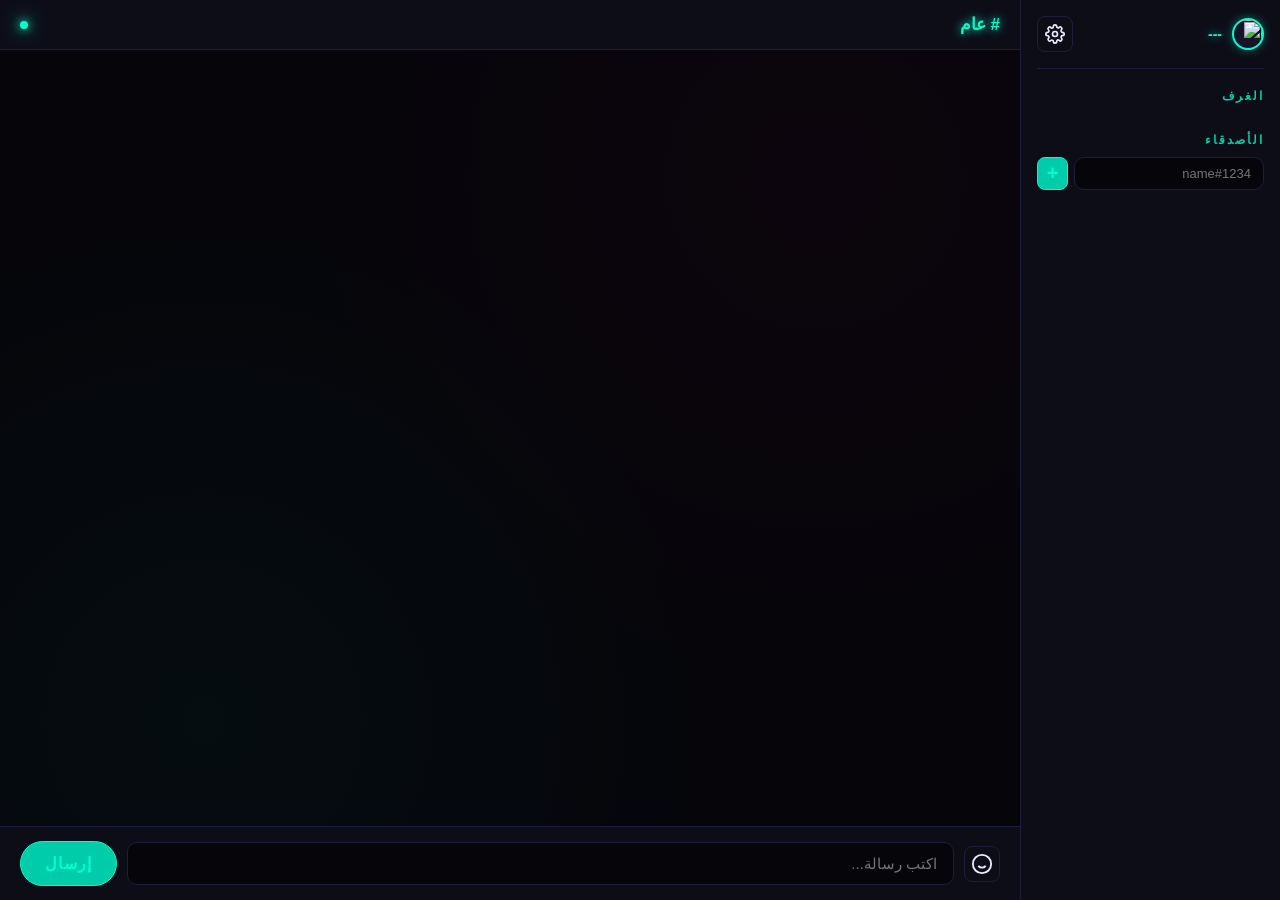
==== chat.html @ 613ccf21 "TermChat v1.0" ====
<!DOCTYPE html>
<html lang="ar" dir="rtl">
<head>
    <meta charset="UTF-8">
    <meta name="viewport" content="width=device-width, initial-scale=1.0">
    <title>TermChat</title>
    <link rel="stylesheet" href="style.css">
</head>
<body class="chat-page">
    <div class="app">
        <!-- الشريط الجانبي -->
        <aside class="sidebar" id="sidebar">
            <header class="sidebar-header">
                <div class="me">
                    <img id="myAvatar" class="my-avatar" src="" alt="">
                    <span class="my-id" id="myUserId">---</span>
                </div>
                <button class="icon-btn" id="openSettings" aria-label="إعدادات">
                    <svg viewBox="0 0 24 24" width="20" height="20" fill="none" stroke="currentColor" stroke-width="2">
                        <circle cx="12" cy="12" r="3"/>
                        <path d="M19.4 15a1.65 1.65 0 0 0 .33 1.82l.06.06a2 2 0 0 1-2.83 2.83l-.06-.06a1.65 1.65 0 0 0-1.82-.33 1.65 1.65 0 0 0-1 1.51V21a2 2 0 0 1-4 0v-.09A1.65 1.65 0 0 0 9 19.4a1.65 1.65 0 0 0-1.82.33l-.06.06a2 2 0 0 1-2.83-2.83l.06-.06a1.65 1.65 0 0 0 .33-1.82 1.65 1.65 0 0 0-1.51-1H3a2 2 0 0 1 0-4h.09A1.65 1.65 0 0 0 4.6 9a1.65 1.65 0 0 0-.33-1.82l-.06-.06a2 2 0 0 1 2.83-2.83l.06.06a1.65 1.65 0 0 0 1.82.33H9a1.65 1.65 0 0 0 1-1.51V3a2 2 0 0 1 4 0v.09a1.65 1.65 0 0 0 1 1.51 1.65 1.65 0 0 0 1.82-.33l.06-.06a2 2 0 0 1 2.83 2.83l-.06.06a1.65 1.65 0 0 0-.33 1.82V9a1.65 1.65 0 0 0 1.51 1H21a2 2 0 0 1 0 4h-.09a1.65 1.65 0 0 0-1.51 1z"/>
                    </svg>
                </button>
            </header>

            <section class="sidebar-section">
                <h3>الغرف</h3>
                <ul id="roomsList" class="nav-list"></ul>
            </section>

            <section class="sidebar-section">
                <h3>الأصدقاء</h3>
                <form id="addFriendForm" class="add-friend">
                    <input type="text" id="friendInput" placeholder="name#1234" autocomplete="off">
                    <button type="submit" aria-label="إضافة">+</button>
                </form>
                <ul id="friendsList" class="nav-list"></ul>
            </section>
        </aside>

        <!-- منطقة الدردشة -->
        <main class="chat">
            <header class="chat-header">
                <button class="icon-btn mobile-only" id="toggleSidebar" aria-label="القائمة">
                    <svg viewBox="0 0 24 24" width="22" height="22" fill="none" stroke="currentColor" stroke-width="2">
                        <line x1="3" y1="6" x2="21" y2="6"/>
                        <line x1="3" y1="12" x2="21" y2="12"/>
                        <line x1="3" y1="18" x2="21" y2="18"/>
                    </svg>
                </button>
                <h2 id="roomTitle" class="room-title"># عام</h2>
                <span class="online-dot" title="متصل"></span>
            </header>

            <div id="messages" class="messages"></div>

            <footer class="composer">
                <button class="icon-btn" id="emojiBtn" aria-label="رموز">
                    <svg viewBox="0 0 24 24" width="22" height="22" fill="none" stroke="currentColor" stroke-width="2">
                        <circle cx="12" cy="12" r="10"/>
                        <path d="M8 14s1.5 2 4 2 4-2 4-2"/>
                        <line x1="9" y1="9" x2="9.01" y2="9"/>
                        <line x1="15" y1="9" x2="15.01" y2="9"/>
                    </svg>
                </button>
                <input type="text" id="messageInput" placeholder="اكتب رسالة..." autocomplete="off">
                <button id="sendBtn" class="btn-primary send-btn">إرسال</button>

                <div id="emojiPicker" class="emoji-picker hidden"></div>
            </footer>
        </main>

<!-- إعدادات -->
<div id="settingsModal" class="modal hidden">
    <div class="modal-box">
        <header class="modal-header">
            <h2>الإعدادات</h2>
            <button class="icon-btn" id="closeSettings" aria-label="إغلاق">×</button>
        </header>
        <div class="modal-body">
<!-- البروفايل -->
            <h3 class="modal-section-title">البروفايل</h3>
            <div class="profile-edit">
                <img id="profileAvatarPreview" class="profile-preview" src="" alt="preview">
                <div class="profile-fields">
                    <label>اسمك</label>
                    <input type="text" id="profileName" placeholder="اسمك" maxlength="20">

                    <label>رابط الصورة (اختياري)</label>
                    <div class="pin-wrap">
                        <input type="password" id="profileAvatarUrl" placeholder="https://...">
                        <button type="button" class="eye-btn active" id="eyePreview" aria-label="عرض">
                            <svg viewBox="0 0 24 24" width="18" height="18" fill="none" stroke="currentColor" stroke-width="2">
                                <path d="M1 12s4-8 11-8 11 8 11 8-4 8-11 8S1 12 1 12z"/>
                                <circle cx="12" cy="12" r="3"/>
                            </svg>
                        </button>
                    </div>

                    <button class="btn-primary" id="saveProfileBtn">حفظ</button>
                </div>
            </div>

            <hr>

            <!-- الإعدادات العامة -->
            <h3 class="modal-section-title">عام</h3>
            <div class="setting-row">
                <label>السمة</label>
                <select id="themeSelect">
                    <option value="neon">نيون</option>
                    <option value="dark">غامق</option>
                    <option value="ocean">محيط</option>
                </select>
            </div>
            <div class="setting-row">
                <label>حجم الخط</label>
                <input type="range" id="fontSize" min="12" max="20" value="15">
            </div>
            <div class="setting-row">
                <label>إشعارات</label>
                <input type="checkbox" id="notifToggle" checked>
            </div>
            <div class="setting-row">
                <label>الصوت</label>
                <input type="checkbox" id="soundToggle">
            </div>

            <hr>
            <button class="btn-danger" id="logoutBtn">خروج</button>
        </div>
    </div>
</div>

<!-- بروفايل الصديق -->
<div id="friendProfileModal" class="modal hidden">
    <div class="modal-box friend-profile-box">
        <header class="modal-header">
            <h2>البروفايل</h2>
            <button class="icon-btn" id="closeFriendProfile" aria-label="إغلاق">×</button>
        </header>
        <div class="modal-body friend-profile-body">
            <img id="friendProfileAvatar" class="friend-profile-avatar" src="" alt="">
            <h3 id="friendProfileName" class="friend-profile-name"></h3>
            <p id="friendProfileEmail" class="friend-profile-email"></p>
            <button class="btn-primary" id="friendProfileChat">فتح دردشة</button>
        </div>
    </div>
</div>
    <script type="module" src="app.js"></script>
</body>
</html>
---- style.css ----
/* ==================== Reset & Variables ==================== */
* {
    margin: 0;
    padding: 0;
    box-sizing: border-box;
}

:root {
    --bg: #05050a;
    --bg-2: #0d0d18;
    --bg-3: #14142a;
    --fg: #00ffcc;
    --fg-2: #00ccaa;
    --text: #eaeaff;
    --text-dim: #8888aa;
    --border: #1e1e3a;
    --danger: #ff2d55;
    --radius: 18px;
    --font-size: 15px;
}

body.theme-dark {
    --bg: #0a0a0a;
    --bg-2: #141414;
    --bg-3: #1e1e1e;
    --fg: #00ff00;
    --fg-2: #008800;
    --text: #eeeeee;
    --text-dim: #888888;
    --border: #333333;
}

body.theme-ocean {
    --bg: #001020;
    --bg-2: #001a2e;
    --bg-3: #002a44;
    --fg: #00d4ff;
    --fg-2: #0088cc;
    --text: #e0f4ff;
    --text-dim: #6688aa;
    --border: #004466;
}

body {
    font-family: Tahoma, sans-serif;
    background: var(--bg);
    color: var(--text);
    font-size: var(--font-size);
    min-height: 100vh;
    direction: rtl;
    overflow-x: hidden;
}

/* ==================== صفحة الدخول ==================== */
.login-wrapper {
    display: flex;
    align-items: center;
    justify-content: center;
    min-height: 100vh;
    padding: 20px;
    background:
        radial-gradient(circle at 20% 30%, rgba(0, 255, 204, 0.08), transparent 40%),
        radial-gradient(circle at 80% 70%, rgba(255, 0, 110, 0.08), transparent 40%),
        var(--bg);
}

.login-card {
    background: var(--bg-2);
    border: 1px solid var(--border);
    border-radius: 16px;
    padding: 40px 30px;
    width: 100%;
    max-width: 420px;
    box-shadow: 0 0 60px rgba(0, 255, 204, 0.1);
}

.brand {
    color: var(--fg);
    font-size: 48px;
    text-align: center;
    letter-spacing: 4px;
    margin-bottom: 8px;
    text-shadow: 0 0 20px var(--fg), 0 0 40px rgba(0, 255, 204, 0.3);
}

.tagline {
    color: var(--text-dim);
    text-align: center;
    margin-bottom: 30px;
    font-size: 14px;
}

.login-form {
    display: flex;
    flex-direction: column;
    gap: 20px;
}

.field {
    display: flex;
    flex-direction: column;
    gap: 8px;
}

.field label {
    color: var(--fg);
    font-size: 13px;
}

.field input,
.add-friend input,
#messageInput {
    background: var(--bg);
    border: 1px solid var(--border);
    color: var(--text);
    padding: 12px 16px;
    font-size: 15px;
    border-radius: 10px;
    font-family: inherit;
    transition: border-color 0.2s, box-shadow 0.2s;
    width: 100%;
}

.field input:focus,
.add-friend input:focus,
#messageInput:focus {
    outline: none;
    border-color: var(--fg);
    box-shadow: 0 0 0 3px rgba(0, 255, 204, 0.15);
}

.pin-wrap {
    position: relative;
}

.pin-wrap input {
    padding-left: 48px;
}

.eye-btn {
    position: absolute;
    left: 8px;
    top: 50%;
    transform: translateY(-50%);
    z-index: 10;
    background: transparent;
    border: none;
    color: var(--text-dim);
    cursor: pointer;
    padding: 8px;
    display: flex;
    align-items: center;
    justify-content: center;
    border-radius: 6px;
    transition: color 0.2s, background 0.2s;
}

.eye-btn:hover {
    color: var(--fg);
    background: var(--bg-3);
}

.eye-btn.active {
    color: var(--fg);
}

.btn-primary {
    background: var(--fg-2);
    color: var(--fg);
    border: 1px solid var(--fg);
    padding: 14px 24px;
    font-size: 16px;
    font-family: inherit;
    border-radius: 10px;
    cursor: pointer;
    font-weight: bold;
    transition: all 0.2s;
    letter-spacing: 1px;
}

.btn-primary:hover {
    background: var(--fg);
    color: var(--bg);
    box-shadow: 0 0 20px var(--fg);
}

.btn-primary:active {
    transform: scale(0.98);
}

.btn-danger {
    background: transparent;
    color: var(--danger);
    border: 1px solid var(--danger);
    padding: 12px;
    border-radius: 10px;
    cursor: pointer;
    font-family: inherit;
    width: 100%;
    font-size: 15px;
    transition: all 0.2s;
}

.btn-danger:hover {
    background: var(--danger);
    color: white;
    box-shadow: 0 0 20px var(--danger);
}

.hint {
    color: var(--text-dim);
    font-size: 12px;
    text-align: center;
    margin-top: 20px;
    font-style: italic;
}
/* ==================== صفحة الدردشة ==================== */
.chat-page {
    height: 100vh;
    overflow: hidden;
}

.app {
    display: grid;
    grid-template-columns: 260px 1fr;
    height: 100vh;
}

/* الشريط الجانبي */
.sidebar {
    background: var(--bg-2);
    border-left: 1px solid var(--border);
    padding: 16px;
    overflow-y: auto;
    display: flex;
    flex-direction: column;
    gap: 20px;
}

.sidebar-header {
    display: flex;
    justify-content: space-between;
    align-items: center;
    padding-bottom: 16px;
    border-bottom: 1px solid var(--border);
}

.my-id {
    color: var(--fg);
    font-weight: bold;
    font-size: 14px;
    text-shadow: 0 0 10px var(--fg);
}

.icon-btn {
    background: transparent;
    border: 1px solid var(--border);
    color: var(--text);
    width: 36px;
    height: 36px;
    border-radius: 8px;
    cursor: pointer;
    display: flex;
    align-items: center;
    justify-content: center;
    transition: all 0.2s;
    flex-shrink: 0;
}

.icon-btn:hover {
    border-color: var(--fg);
    color: var(--fg);
    box-shadow: 0 0 10px rgba(0, 255, 204, 0.3);
}

.sidebar-section h3 {
    color: var(--fg);
    font-size: 12px;
    text-transform: uppercase;
    letter-spacing: 2px;
    margin-bottom: 10px;
    opacity: 0.8;
}

.nav-list {
    list-style: none;
    display: flex;
    flex-direction: column;
    gap: 4px;
}

.nav-list li {
    padding: 10px 12px;
    border-radius: 8px;
    cursor: pointer;
    font-size: 14px;
    color: var(--text);
    transition: all 0.2s;
    display: flex;
    justify-content: space-between;
    align-items: center;
    border: 1px solid transparent;
}

.nav-list li:hover {
    background: var(--bg-3);
    border-color: var(--border);
}

.nav-list li.active {
    background: var(--bg-3);
    color: var(--fg);
    border-color: var(--fg);
    box-shadow: inset 3px 0 0 var(--fg);
    text-shadow: 0 0 8px var(--fg);
}

.nav-list li.empty {
    color: var(--text-dim);
    font-style: italic;
    cursor: default;
    font-size: 12px;
}

.nav-list li.empty:hover {
    background: transparent;
    border-color: transparent;
}

.add-friend {
    display: flex;
    gap: 6px;
    margin-bottom: 12px;
}

.add-friend input {
    padding: 8px 12px;
    font-size: 13px;
}

.add-friend button {
    background: var(--fg-2);
    color: var(--fg);
    border: 1px solid var(--fg);
    width: 38px;
    border-radius: 8px;
    cursor: pointer;
    font-size: 20px;
    font-weight: bold;
    transition: all 0.2s;
}

.add-friend button:hover {
    background: var(--fg);
    color: var(--bg);
    box-shadow: 0 0 12px var(--fg);
}

/* منطقة الدردشة */
.chat {
    display: flex;
    flex-direction: column;
    height: 100vh;
    position: relative;
    background:
        radial-gradient(circle at 80% 20%, rgba(255, 0, 110, 0.03), transparent 50%),
        radial-gradient(circle at 20% 80%, rgba(0, 255, 204, 0.03), transparent 50%),
        var(--bg);
}

.chat-header {
    display: flex;
    align-items: center;
    gap: 12px;
    padding: 14px 20px;
    background: var(--bg-2);
    border-bottom: 1px solid var(--border);
}

.room-title {
    color: var(--fg);
    font-size: 17px;
    flex: 1;
    text-shadow: 0 0 10px var(--fg);
}

.online-dot {
    width: 8px;
    height: 8px;
    background: var(--fg);
    border-radius: 50%;
    box-shadow: 0 0 10px var(--fg), 0 0 20px var(--fg);
    animation: pulse 2s infinite;
}

@keyframes pulse {
    0%, 100% { opacity: 1; }
    50% { opacity: 0.4; }
}

.mobile-only {
    display: none;
}

/* الرسائل */
.messages {
    flex: 1;
    overflow-y: auto;
    padding: 20px;
    display: flex;
    flex-direction: column;
    gap: 14px;
    scroll-behavior: smooth;
}

.messages::-webkit-scrollbar {
    width: 6px;
}

.messages::-webkit-scrollbar-thumb {
    background: var(--border);
    border-radius: 3px;
}

.message-group {
    display: flex;
    flex-direction: column;
    align-items: flex-start;
    max-width: 75%;
    animation: slideIn 0.25s ease-out;
}
.message-group.own {
    align-self: flex-end;
    align-items: flex-end;
}

@keyframes slideIn {
    from { opacity: 0; transform: translateY(8px); }
    to { opacity: 1; transform: translateY(0); }
}

.sender-name {
    font-size: 12px;
    font-weight: bold;
    margin-bottom: 4px;
    padding-right: 8px;
    letter-spacing: 0.5px;
}

.bubble {
    background: var(--bg-3);
    border-radius: 18px;
    padding: 10px 16px;
    color: var(--text);
    font-size: 15px;
    line-height: 1.4;
    word-wrap: break-word;
    position: relative;
    border: 1px solid;
    max-width: 100%;
    box-shadow: 0 2px 8px rgba(0, 0, 0, 0.3);
    transition: transform 0.15s;
}

.bubble:hover {
    transform: translateY(-1px);
}

.bubble .time {
    display: block;
    font-size: 10px;
    color: var(--text-dim);
    margin-top: 4px;
    text-align: left;
}

.bubble .text {
    white-space: pre-wrap;
    word-break: break-word;
    font-size: inherit;
}

/* صندوق الإرسال */
.composer {
    display: flex;
    gap: 10px;
    padding: 14px 20px;
    background: var(--bg-2);
    border-top: 1px solid var(--border);
    align-items: center;
    position: relative;
}

.composer input {
    flex: 1;
    padding: 12px 16px;
    border-radius: 24px;
}

.send-btn {
    padding: 12px 24px;
    border-radius: 24px;
}

/* إيموجي بيكر */
.emoji-picker {
    position: absolute;
    bottom: 70px;
    right: 20px;
    background: var(--bg-2);
    border: 1px solid var(--fg);
    border-radius: 14px;
    padding: 12px;
    display: grid;
    grid-template-columns: repeat(8, 1fr);
    gap: 4px;
    max-width: 320px;
    box-shadow: 0 0 30px rgba(0, 255, 204, 0.3);
    z-index: 50;
}

.emoji-picker button {
    background: transparent;
    border: none;
    font-size: 22px;
    cursor: pointer;
    padding: 4px;
    border-radius: 6px;
    transition: background 0.15s;
    font-family: inherit;
}

.emoji-picker button:hover {
    background: var(--bg-3);
}

.hidden {
    display: none !important;
}

/* ==================== Modal ==================== */
.modal {
    position: fixed;
    inset: 0;
    background: rgba(0, 0, 0, 0.8);
    backdrop-filter: blur(5px);
    display: flex;
    align-items: center;
    justify-content: center;
    z-index: 100;
    padding: 20px;
}

.modal-box {
    background: var(--bg-2);
    border: 1px solid var(--fg);
    border-radius: 16px;
    width: 100%;
    max-width: 450px;
    box-shadow: 0 0 60px rgba(0, 255, 204, 0.3);
    overflow: hidden;
}

.modal-header {
    display: flex;
    justify-content: space-between;
    align-items: center;
    padding: 18px 20px;
    border-bottom: 1px solid var(--border);
}

.modal-header h2 {
    color: var(--fg);
    font-size: 18px;
    text-shadow: 0 0 10px var(--fg);
}

.modal-body {
    padding: 20px;
    display: flex;
    flex-direction: column;
    gap: 16px;
}

.setting-row {
    display: flex;
    justify-content: space-between;
    align-items: center;
    gap: 12px;
}

.setting-row label {
    color: var(--text);
    font-size: 14px;
}

.setting-row select,
.setting-row input[type="range"] {
    background: var(--bg);
    color: var(--text);
    border: 1px solid var(--border);
    padding: 6px 12px;
    border-radius: 8px;
    font-family: inherit;
    cursor: pointer;
}

.setting-row input[type="checkbox"] {
    width: 20px;
    height: 20px;
    accent-color: var(--fg);
    cursor: pointer;
}

.modal-body hr {
    border: none;
    border-top: 1px solid var(--border);
    margin: 8px 0;
}

/* ==================== Responsive ==================== */
@media (max-width: 700px) {
    .app {
        grid-template-columns: 1fr;
    }

    .sidebar {
        position: fixed;
        top: 0;
        right: 0;
        bottom: 0;
        width: 260px;
        z-index: 40;
        transform: translateX(100%);
        transition: transform 0.25s;
        box-shadow: -5px 0 30px rgba(0, 0, 0, 0.5);
    }

    .sidebar.open {
        transform: translateX(0);
    }

    .mobile-only {
        display: flex;
    }

    .message-group {
        max-width: 85%;
    }
.brand {
        font-size: 36px;
    }

    .emoji-picker {
        right: 10px;
        left: 10px;
        max-width: none;
    }
}
.google-btn {
    background: #ffffff;
    color: #1f1f1f;
    border: 1px solid #dadce0;
    padding: 14px 24px;
    border-radius: 10px;
    font-family: inherit;
    font-size: 16px;
    font-weight: bold;
    cursor: pointer;
    display: flex;
    align-items: center;
    justify-content: center;
    gap: 12px;
    width: 100%;
    margin-top: 10px;
    transition: all 0.2s;
}

.google-btn:hover {
    background: #f8f9fa;
    box-shadow: 0 0 20px rgba(255, 255, 255, 0.3);
}

.google-btn:disabled {
    opacity: 0.6;
    cursor: not-allowed;
}

.login-status {
    text-align: center;
    color: var(--fg);
    font-size: 14px;
    margin-top: 10px;
    min-height: 20px;
}
/* ===== Profile في Sidebar ===== */
.me {
    display: flex;
    align-items: center;
    gap: 10px;
}

.my-avatar {
    width: 32px;
    height: 32px;
    border-radius: 50%;
    border: 2px solid var(--fg);
    box-shadow: 0 0 10px rgba(0, 255, 204, 0.4);
    object-fit: cover;
    background: var(--bg-3);
}

/* ===== Friend item ===== */
.friend-item {
    display: flex !important;
    align-items: center;
    gap: 10px;
}

.friend-avatar {
    width: 28px;
    height: 28px;
    border-radius: 50%;
    border: 1.5px solid var(--border);
    object-fit: cover;
    background: var(--bg);
    cursor: pointer;
    transition: all 0.2s;
    flex-shrink: 0;
}

.friend-avatar:hover {
    border-color: var(--fg);
    box-shadow: 0 0 10px rgba(0, 255, 204, 0.5);
    transform: scale(1.1);
}

/* ===== Profile Edit في الإعدادات ===== */
.modal-section-title {
    color: var(--fg);
    font-size: 13px;
    text-transform: uppercase;
    letter-spacing: 1.5px;
    margin: 8px 0;
    text-shadow: 0 0 8px var(--fg);
}

.profile-edit {
    display: flex;
    gap: 16px;
    align-items: flex-start;
}

.profile-preview {
    width: 80px;
    height: 80px;
    border-radius: 50%;
    border: 2px solid var(--fg);
    box-shadow: 0 0 15px rgba(0, 255, 204, 0.4);
    object-fit: cover;
    background: var(--bg-3);
    flex-shrink: 0;
    transition: all 0.3s;
}

.profile-fields {
    flex: 1;
    display: flex;
    flex-direction: column;
    gap: 6px;
}

.profile-fields label {
    color: var(--fg);
    font-size: 12px;
    margin-top: 4px;
}

.profile-fields input {
    background: var(--bg);
    border: 1px solid var(--border);
    color: var(--text);
    padding: 8px 12px;
    border-radius: 8px;
    font-family: inherit;
    font-size: 13px;
    width: 100%;
}

.profile-fields input:focus {
    outline: none;
    border-color: var(--fg);
    box-shadow: 0 0 0 3px rgba(0, 255, 204, 0.15);
}

/* ===== Friend Profile Modal ===== */
.friend-profile-box {
    max-width: 360px;
}

.friend-profile-body {
    display: flex;
    flex-direction: column;
    align-items: center;
    gap: 12px;
    padding: 30px 20px !important;
}

.friend-profile-avatar {
    width: 120px;
    height: 120px;
    border-radius: 50%;
    border: 3px solid var(--fg);
    box-shadow: 0 0 25px rgba(0, 255, 204, 0.5);
    object-fit: cover;
    background: var(--bg-3);
}

.friend-profile-name {
    color: var(--fg);
    font-size: 22px;
    text-shadow: 0 0 10px var(--fg);
}

.friend-profile-email {
    color: var(--text-dim);
    font-size: 13px;
    margin-bottom: 8px;
}

.friend-profile-body .btn-primary {
    width: 100%;
    margin-top: 8px;
}
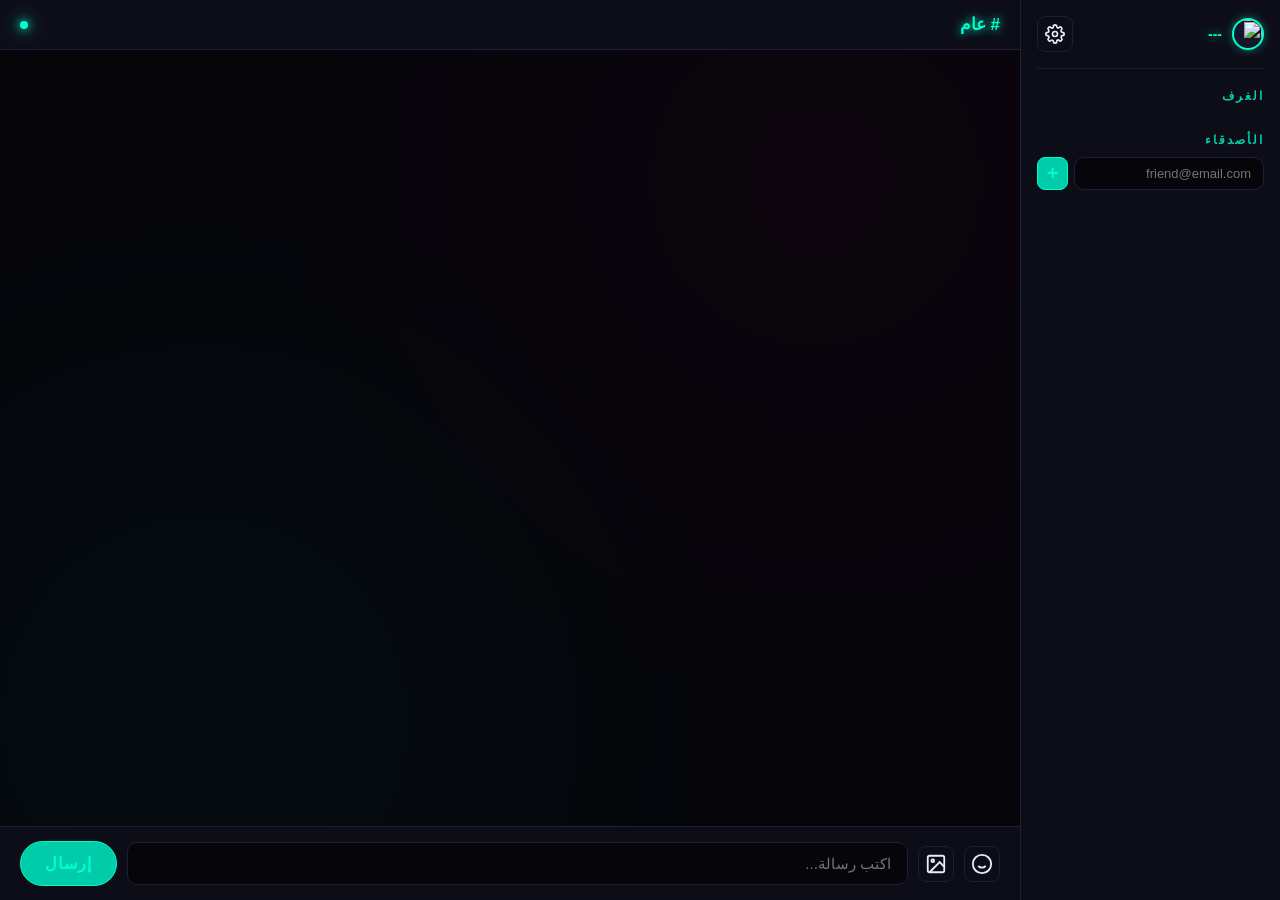
==== commit 4331e3ce: "Add images, replies, notifications" ====
--- a/chat.html
+++ b/chat.html
@@ -2,7 +2,7 @@
 <html lang="ar" dir="rtl">
 <head>
     <meta charset="UTF-8">
-    <meta name="viewport" content="width=device-width, initial-scale=1.0">
+    <meta name="viewport" content="width=device-width, initial-scale=1.0, viewport-fit=cover">
     <title>TermChat</title>
     <link rel="stylesheet" href="style.css">
 </head>
@@ -31,7 +31,7 @@
             <section class="sidebar-section">
                 <h3>الأصدقاء</h3>
                 <form id="addFriendForm" class="add-friend">
-                    <input type="text" id="friendInput" placeholder="name#1234" autocomplete="off">
+                    <input type="text" id="friendInput" placeholder="friend@email.com" autocomplete="off">
                     <button type="submit" aria-label="إضافة">+</button>
                 </form>
                 <ul id="friendsList" class="nav-list"></ul>
@@ -55,6 +55,14 @@
             <div id="messages" class="messages"></div>
 
             <footer class="composer">
+                <div id="replyBar" class="reply-bar hidden">
+                    <div class="reply-content">
+                        <strong id="replyName"></strong>
+                        <span id="replyText"></span>
+                    </div>
+                    <button id="cancelReplyBtn" class="icon-btn" aria-label="إلغاء">×</button>
+                </div>
+
                 <button class="icon-btn" id="emojiBtn" aria-label="رموز">
                     <svg viewBox="0 0 24 24" width="22" height="22" fill="none" stroke="currentColor" stroke-width="2">
                         <circle cx="12" cy="12" r="10"/>
@@ -63,90 +71,94 @@
                         <line x1="15" y1="9" x2="15.01" y2="9"/>
                     </svg>
                 </button>
+                <button class="icon-btn" id="imageBtn" aria-label="صورة">
+                    <svg viewBox="0 0 24 24" width="22" height="22" fill="none" stroke="currentColor" stroke-width="2">
+                        <rect x="3" y="3" width="18" height="18" rx="2"/>
+                        <circle cx="8.5" cy="8.5" r="1.5"/>
+                        <polyline points="21 15 16 10 5 21"/>
+                    </svg>
+                </button>
+                <input type="file" id="imageInput" accept="image/*" hidden>
+
                 <input type="text" id="messageInput" placeholder="اكتب رسالة..." autocomplete="off">
                 <button id="sendBtn" class="btn-primary send-btn">إرسال</button>
 
                 <div id="emojiPicker" class="emoji-picker hidden"></div>
             </footer>
         </main>
+    </div>
 
-<!-- إعدادات -->
-<div id="settingsModal" class="modal hidden">
-    <div class="modal-box">
-        <header class="modal-header">
-            <h2>الإعدادات</h2>
-            <button class="icon-btn" id="closeSettings" aria-label="إغلاق">×</button>
-        </header>
-        <div class="modal-body">
-<!-- البروفايل -->
-            <h3 class="modal-section-title">البروفايل</h3>
-            <div class="profile-edit">
-                <img id="profileAvatarPreview" class="profile-preview" src="" alt="preview">
-                <div class="profile-fields">
-                    <label>اسمك</label>
-                    <input type="text" id="profileName" placeholder="اسمك" maxlength="20">
+    <!-- إعدادات -->
+    <div id="settingsModal" class="modal hidden">
+        <div class="modal-box">
+            <header class="modal-header">
+                <h2>الإعدادات</h2>
+                <button class="icon-btn" id="closeSettings" aria-label="إغلاق">×</button>
+            </header>
+            <div class="modal-body">
 
-                    <label>رابط الصورة (اختياري)</label>
-                    <div class="pin-wrap">
-                        <input type="password" id="profileAvatarUrl" placeholder="https://...">
-                        <button type="button" class="eye-btn active" id="eyePreview" aria-label="عرض">
-                            <svg viewBox="0 0 24 24" width="18" height="18" fill="none" stroke="currentColor" stroke-width="2">
-                                <path d="M1 12s4-8 11-8 11 8 11 8-4 8-11 8S1 12 1 12z"/>
-                                <circle cx="12" cy="12" r="3"/>
-                            </svg>
-                        </button>
+                <!-- البروفايل -->
+                <h3 class="modal-section-title">البروفايل</h3>
+                <div class="profile-edit">
+                    <img id="profileAvatarPreview" class="profile-preview" src="" alt="preview">
+                    <div class="profile-fields">
+                        <label>اسمك</label>
+                        <input type="text" id="profileName" placeholder="اسمك" maxlength="20">
+
+                        <label>صورة البروفايل</label>
+                        <input type="file" id="profileAvatarFile" accept="image/*" class="file-input">
+
+                        <button class="btn-primary" id="saveProfileBtn">حفظ</button>
                     </div>
+                </div>
 
-                    <button class="btn-primary" id="saveProfileBtn">حفظ</button>
+                <hr>
+
+                <!-- الإعدادات العامة -->
+                <h3 class="modal-section-title">عام</h3>
+                <div class="setting-row">
+                    <label>السمة</label>
+                    <select id="themeSelect">
+                        <option value="neon">نيون</option>
+                        <option value="dark">غامق</option>
+                        <option value="ocean">محيط</option>
+                    </select>
                 </div>
+                <div class="setting-row">
+                    <label>حجم الخط</label>
+                    <input type="range" id="fontSize" min="12" max="20" value="15">
+                </div>
+                <div class="setting-row">
+                    <label>إشعارات</label>
+                    <input type="checkbox" id="notifToggle" checked>
+                </div>
+                <div class="setting-row">
+                    <label>الصوت</label>
+                    <input type="checkbox" id="soundToggle">
+                </div>
+
+                <hr>
+                <button class="btn-danger" id="logoutBtn">خروج</button>
             </div>
-
-            <hr>
-
-            <!-- الإعدادات العامة -->
-            <h3 class="modal-section-title">عام</h3>
-            <div class="setting-row">
-                <label>السمة</label>
-                <select id="themeSelect">
-                    <option value="neon">نيون</option>
-                    <option value="dark">غامق</option>
-                    <option value="ocean">محيط</option>
-                </select>
-            </div>
-            <div class="setting-row">
-                <label>حجم الخط</label>
-                <input type="range" id="fontSize" min="12" max="20" value="15">
-            </div>
-            <div class="setting-row">
-                <label>إشعارات</label>
-                <input type="checkbox" id="notifToggle" checked>
-            </div>
-            <div class="setting-row">
-                <label>الصوت</label>
-                <input type="checkbox" id="soundToggle">
-            </div>
-
-            <hr>
-            <button class="btn-danger" id="logoutBtn">خروج</button>
         </div>
     </div>
-</div>
 
-<!-- بروفايل الصديق -->
-<div id="friendProfileModal" class="modal hidden">
-    <div class="modal-box friend-profile-box">
-        <header class="modal-header">
-            <h2>البروفايل</h2>
-            <button class="icon-btn" id="closeFriendProfile" aria-label="إغلاق">×</button>
-        </header>
-        <div class="modal-body friend-profile-body">
-            <img id="friendProfileAvatar" class="friend-profile-avatar" src="" alt="">
-            <h3 id="friendProfileName" class="friend-profile-name"></h3>
-            <p id="friendProfileEmail" class="friend-profile-email"></p>
-            <button class="btn-primary" id="friendProfileChat">فتح دردشة</button>
+    <!-- بروفايل الصديق -->
+    <div id="friendProfileModal" class="modal hidden">
+        <div class="modal-box friend-profile-box">
+            <header class="modal-header">
+                <h2>البروفايل</h2>
+                <button class="icon-btn" id="closeFriendProfile" aria-label="إغلاق">×</button>
+            </header>
+            <div class="modal-body friend-profile-body">
+                <img id="friendProfileAvatar" class="friend-profile-avatar" src="" alt="">
+                <h3 id="friendProfileName" class="friend-profile-name"></h3>
+                <p id="friendProfileEmail" class="friend-profile-email"></p>
+                <button class="btn-primary" id="friendProfileChat">فتح دردشة</button>
+            </div>
         </div>
     </div>
-</div>
+
     <script type="module" src="app.js"></script>
 </body>
 </html>
--- a/style.css
+++ b/style.css
@@ -217,6 +217,7 @@
 /* ==================== صفحة الدردشة ==================== */
 .chat-page {
     height: 100vh;
+    height: 100dvh;
     overflow: hidden;
 }
 
@@ -224,6 +225,7 @@
     display: grid;
     grid-template-columns: 260px 1fr;
     height: 100vh;
+    height: 100dvh;
 }
 
 /* الشريط الجانبي */
@@ -361,6 +363,7 @@
     display: flex;
     flex-direction: column;
     height: 100vh;
+    height: 100dvh;
     position: relative;
     background:
         radial-gradient(circle at 80% 20%, rgba(255, 0, 110, 0.03), transparent 50%),
@@ -831,4 +834,146 @@
 .friend-profile-body .btn-primary {
     width: 100%;
     margin-top: 8px;
+}
+/* دعم iPhone/iPad */
+.composer {
+    padding-bottom: calc(14px + env(safe-area-inset-bottom, 0px));
+}
+
+.messages {
+    padding-bottom: 8px;
+}
+
+@media (max-width: 700px) {
+    .composer {
+        padding: 10px 12px;
+        padding-bottom: calc(10px + env(safe-area-inset-bottom, 0px));
+    }
+    
+    .chat-header {
+        padding: 10px 14px;
+    }
+}
+.file-input {
+    background: var(--bg);
+    border: 1px solid var(--border);
+    color: var(--text);
+    padding: 8px 12px;
+    border-radius: 8px;
+    font-family: inherit;
+    font-size: 13px;
+    width: 100%;
+    cursor: pointer;
+}
+
+.file-input::file-selector-button {
+    background: var(--fg-2);
+    color: var(--fg);
+    border: 1px solid var(--fg);
+    padding: 6px 12px;
+    border-radius: 6px;
+    font-family: inherit;
+    cursor: pointer;
+    margin-left: 8px;
+    transition: all 0.2s;
+}
+
+.file-input::file-selector-button:hover {
+    background: var(--fg);
+    color: var(--bg);
+}
+/* Reply Bar */
+.reply-bar {
+    position: absolute;
+    top: -50px;
+    left: 15px;
+    right: 15px;
+    background: var(--bg-3);
+    border: 1px solid var(--fg);
+    border-radius: 10px;
+    padding: 8px 12px;
+    display: flex;
+    justify-content: space-between;
+    align-items: center;
+    gap: 10px;
+    box-shadow: 0 0 15px rgba(0, 255, 204, 0.3);
+}
+
+.reply-content {
+    flex: 1;
+    overflow: hidden;
+    font-size: 13px;
+}
+
+.reply-content strong {
+    color: var(--fg);
+    display: block;
+    margin-bottom: 2px;
+}
+
+.reply-content span {
+    color: var(--text-dim);
+    white-space: nowrap;
+    overflow: hidden;
+    text-overflow: ellipsis;
+    display: block;
+}
+
+/* Reply Preview inside bubble */
+.reply-preview {
+    background: rgba(0, 0, 0, 0.3);
+    border-right: 3px solid var(--fg);
+    padding: 6px 10px;
+    border-radius: 6px;
+    font-size: 12px;
+    margin-bottom: 8px;
+    color: var(--text-dim);
+}
+
+.reply-preview strong {
+    color: var(--fg);
+}
+
+/* Bubble Image */
+.bubble-image {
+    max-width: 100%;
+    max-height: 300px;
+    border-radius: 10px;
+    margin-bottom: 8px;
+    cursor: pointer;
+    display: block;
+    transition: transform 0.2s;
+}
+
+.bubble-image:hover {
+    transform: scale(1.02);
+}
+
+/* Reply Button */
+.reply-btn {
+    background: transparent;
+    border: 1px solid var(--border);
+    color: var(--text-dim);
+    padding: 2px 8px;
+    border-radius: 6px;
+    cursor: pointer;
+    font-family: inherit;
+    font-size: 11px;
+    margin-top: 6px;
+    opacity: 0;
+    transition: opacity 0.2s, color 0.2s, border-color 0.2s;
+}
+
+.bubble:hover .reply-btn {
+    opacity: 1;
+}
+
+.reply-btn:hover {
+    border-color: var(--fg);
+    color: var(--fg);
+}
+
+/* Composer Position */
+.composer {
+    position: relative;
 }
